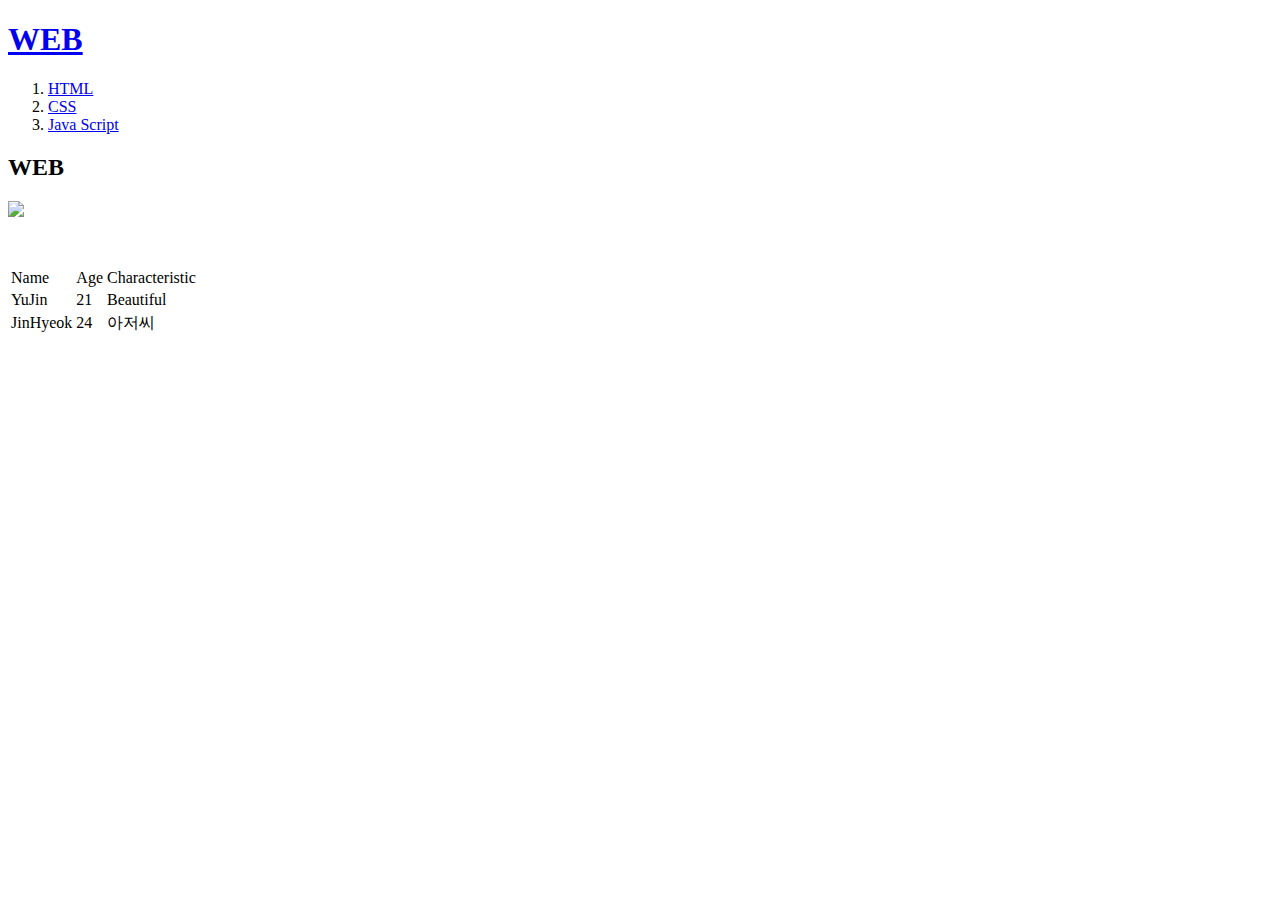
==== index.html @ 5336fc05 "upload files" ====
<!doctype html>
<html>
  <head>
    <title>WEB1</title>
    <meta charset="utf-8">
  </head>

  <body>
    <h1><a href="index.html" title="Web">WEB</a></h1>
    <ol>
      <li><a href="html.html" title="html">HTML</a></li>
      <li><a href="css.html" title="css">CSS</a></li>
      <li><a href="javascript.html" title="java script">Java Script</a></li>
    </ol>

    <h2>WEB</h2>
    <p></p>
    <img src="web.jpg" width="300">
    <p style="margin-top:45px;"></p>

    <table>
      <tr>
        <td>Name</td>
        <td>Age</td>
        <td>Characteristic</td>
      </tr>
      <tr>
        <td>YuJin</td>
        <td>21</td>
        <td>Beautiful</td>
      </tr>
      <tr>
        <td>JinHyeok</td>
        <td>24</td>
        <td>아저씨</td>
      </tr>
    </table>
  </body>
</html>
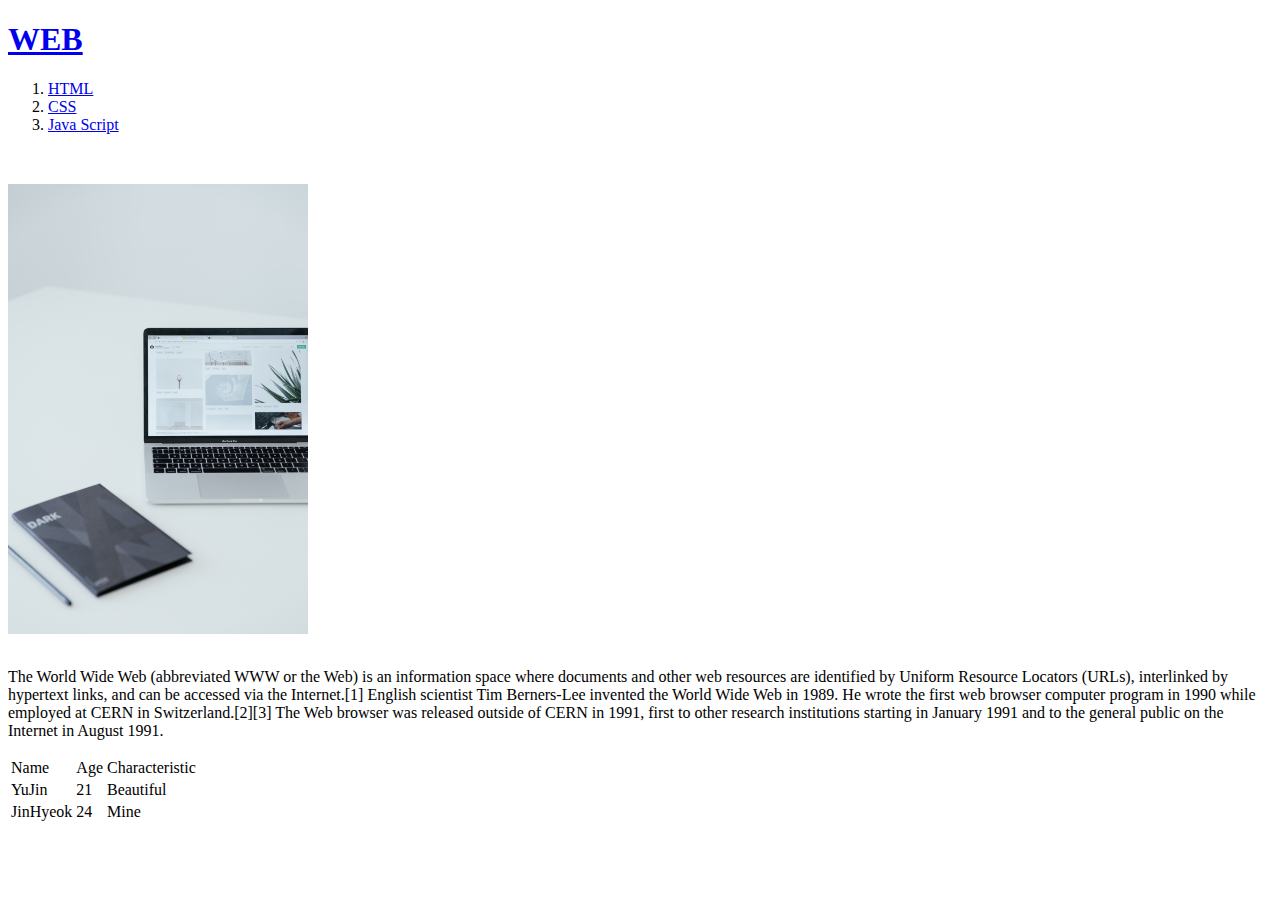
==== commit 0d44d7a6: "edit index.html" ====
--- a/index.html
+++ b/index.html
@@ -1,39 +1,43 @@
 <!doctype html>
 <html>
   <head>
-    <title>WEB1</title>
+    <title>WEB</title>
     <meta charset="utf-8">
+    <link rel="stylesheet" href="style.css">
   </head>
 
   <body>
     <h1><a href="index.html" title="Web">WEB</a></h1>
-    <ol>
-      <li><a href="html.html" title="html">HTML</a></li>
-      <li><a href="css.html" title="css">CSS</a></li>
-      <li><a href="javascript.html" title="java script">Java Script</a></li>
-    </ol>
+    <div id="main">
+      <ol>
+        <li><a href="html.html" title="html">HTML</a></li>
+        <li><a href="css.html" title="css">CSS</a></li>
+        <li><a href="javascript.html" title="java script">Java Script</a></li>
+      </ol>
 
-    <h2>WEB</h2>
-    <p></p>
-    <img src="web.jpg" width="300">
-    <p style="margin-top:45px;"></p>
+      <div>
+        <br><p></p>
+        <img src="web.jpg" width="300">
+        <p style="margin-top:30px;">The World Wide Web (abbreviated WWW or the Web) is an information space where documents and other web resources are identified by Uniform Resource Locators (URLs), interlinked by hypertext links, and can be accessed via the Internet.[1] English scientist Tim Berners-Lee invented the World Wide Web in 1989. He wrote the first web browser computer program in 1990 while employed at CERN in Switzerland.[2][3] The Web browser was released outside of CERN in 1991, first to other research institutions starting in January 1991 and to the general public on the Internet in August 1991.</p>
 
-    <table>
-      <tr>
-        <td>Name</td>
-        <td>Age</td>
-        <td>Characteristic</td>
-      </tr>
-      <tr>
-        <td>YuJin</td>
-        <td>21</td>
-        <td>Beautiful</td>
-      </tr>
-      <tr>
-        <td>JinHyeok</td>
-        <td>24</td>
-        <td>아저씨</td>
-      </tr>
-    </table>
+        <table>
+          <tr>
+            <td>Name</td>
+            <td>Age</td>
+            <td>Characteristic</td>
+          </tr>
+          <tr>
+            <td>YuJin</td>
+            <td>21</td>
+            <td>Beautiful</td>
+          </tr>
+          <tr>
+            <td>JinHyeok</td>
+            <td>24</td>
+            <td>Mine</td>
+          </tr>
+        </table>
+      </div>
+    </div>
   </body>
 </html>
